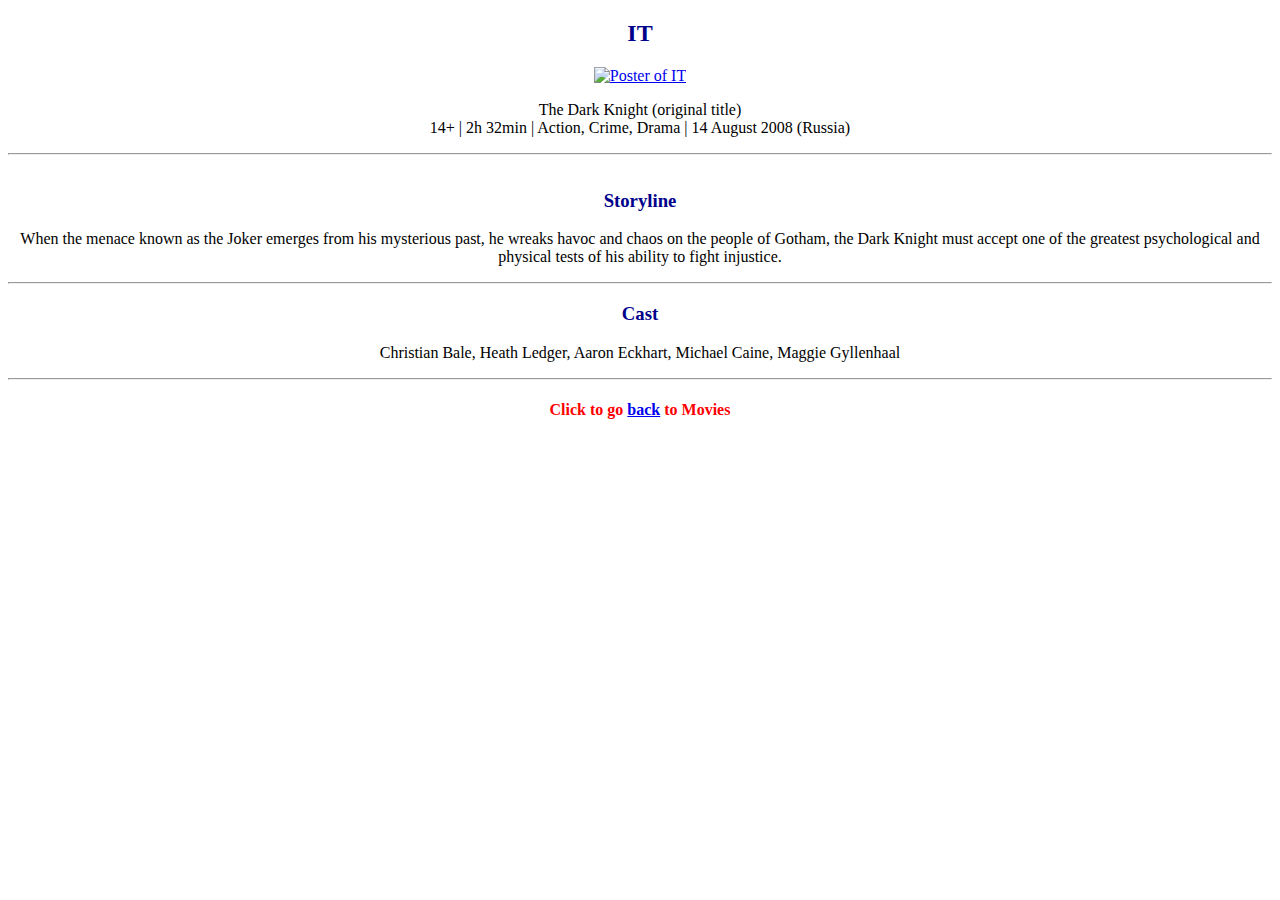
==== movies/IT.html @ 0241493b "add --all" ====
<!DOCTYPE html>
<html>
<head>
	<title>IT</title>
	<link rel="stylesheet" type="text/css" href="style.css">
</head>
<body>
<h2>IT</h2>
<p><a href="http://www.imdb.com/title/tt1396484/?ref_=nv_sr_1"><img src="it.jpg" alt="Poster of IT"></a></p>
<p>The Dark Knight (original title)<br/>
14+ | 2h 32min | Action, Crime, Drama | 14 August 2008 (Russia)<hr/></p>
<h3>Storyline</h3>
<p>When the menace known as the Joker emerges from his mysterious past, he wreaks havoc and chaos on the people of Gotham, the Dark Knight must accept one of the greatest psychological and physical tests of his ability to fight injustice.</p><hr/>
<h3>Cast</h3>
<p> Christian Bale, Heath Ledger, Aaron Eckhart, Michael Caine, Maggie Gyllenhaal</p><hr/>
<h4>Click to go <a href="movies.html">back</a> to Movies</h4>
<p></p>
</body>
</html>
---- movies/style.css ----
h4{
	color:red;
	align-content: center;
	font-family: cursive;
	text-align: center;
	align-items: center;

}
h2{
	color: darkblue;
	align-content: center;
	text-align: center;
}
h3{
	align-content: center;
	text-align: center;
	color: darkblue;
}
p{
		align-content: center;
	font-family: cursive;
	text-align: center;
	align-items: center;
}
table {
    font-family: arial, sans-serif;
    border-collapse: collapse;
    width: 20%;
    table-layout: center;
    margin-left: auto;
	margin-right: auto;
}

td, th {
    border: 1px solid #dddddd;
    text-align: left;
    padding: 8px;
}
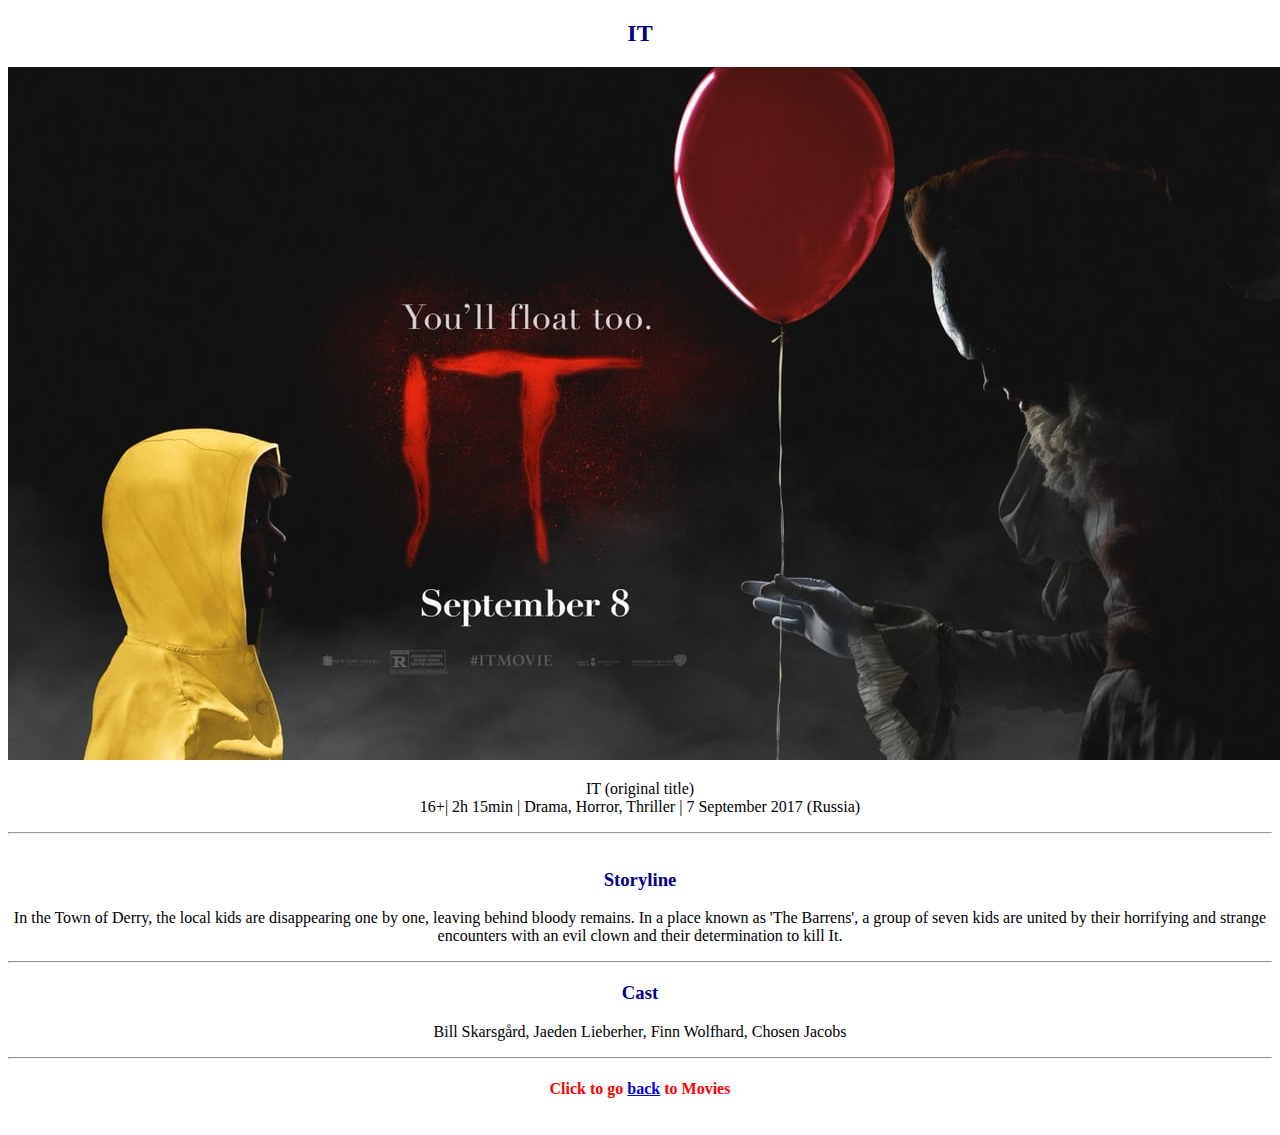
==== commit b1127df6: "some corrections" ====
--- a/movies/IT.html
+++ b/movies/IT.html
@@ -6,13 +6,13 @@
 </head>
 <body>
 <h2>IT</h2>
-<p><a href="http://www.imdb.com/title/tt1396484/?ref_=nv_sr_1"><img src="it.jpg" alt="Poster of IT"></a></p>
-<p>The Dark Knight (original title)<br/>
-14+ | 2h 32min | Action, Crime, Drama | 14 August 2008 (Russia)<hr/></p>
+<p><a href="http://www.imdb.com/title/tt1396484/?ref_=nv_sr_1"><img src="It.jpg" alt="Poster of IT"></a></p>
+<p>IT (original title)<br/>
+16+| 2h 15min | Drama, Horror, Thriller | 7 September 2017 (Russia)<hr/></p>
 <h3>Storyline</h3>
-<p>When the menace known as the Joker emerges from his mysterious past, he wreaks havoc and chaos on the people of Gotham, the Dark Knight must accept one of the greatest psychological and physical tests of his ability to fight injustice.</p><hr/>
+<p>In the Town of Derry, the local kids are disappearing one by one, leaving behind bloody remains. In a place known as 'The Barrens', a group of seven kids are united by their horrifying and strange encounters with an evil clown and their determination to kill It.</p><hr/>
 <h3>Cast</h3>
-<p> Christian Bale, Heath Ledger, Aaron Eckhart, Michael Caine, Maggie Gyllenhaal</p><hr/>
+<p> Bill Skarsgård, Jaeden Lieberher, Finn Wolfhard, Chosen Jacobs</p><hr/>
 <h4>Click to go <a href="movies.html">back</a> to Movies</h4>
 <p></p>
 </body>
